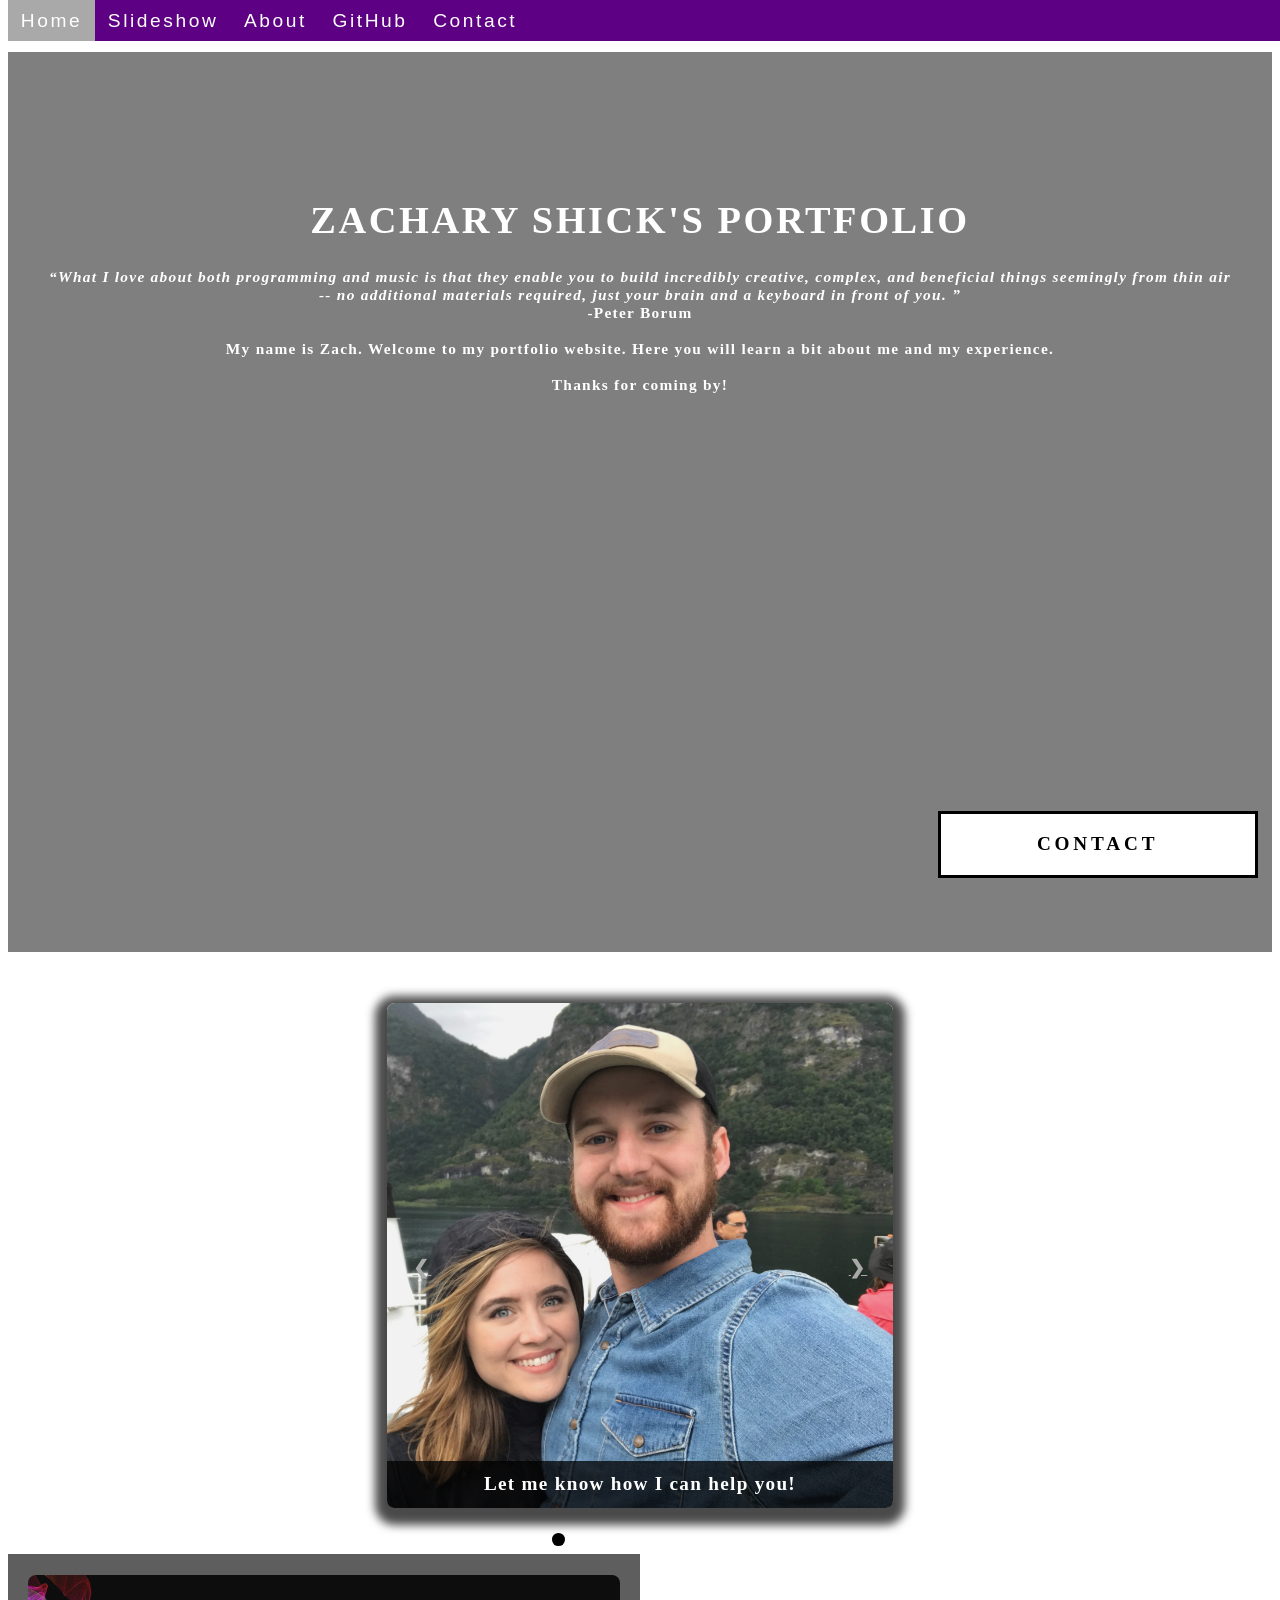
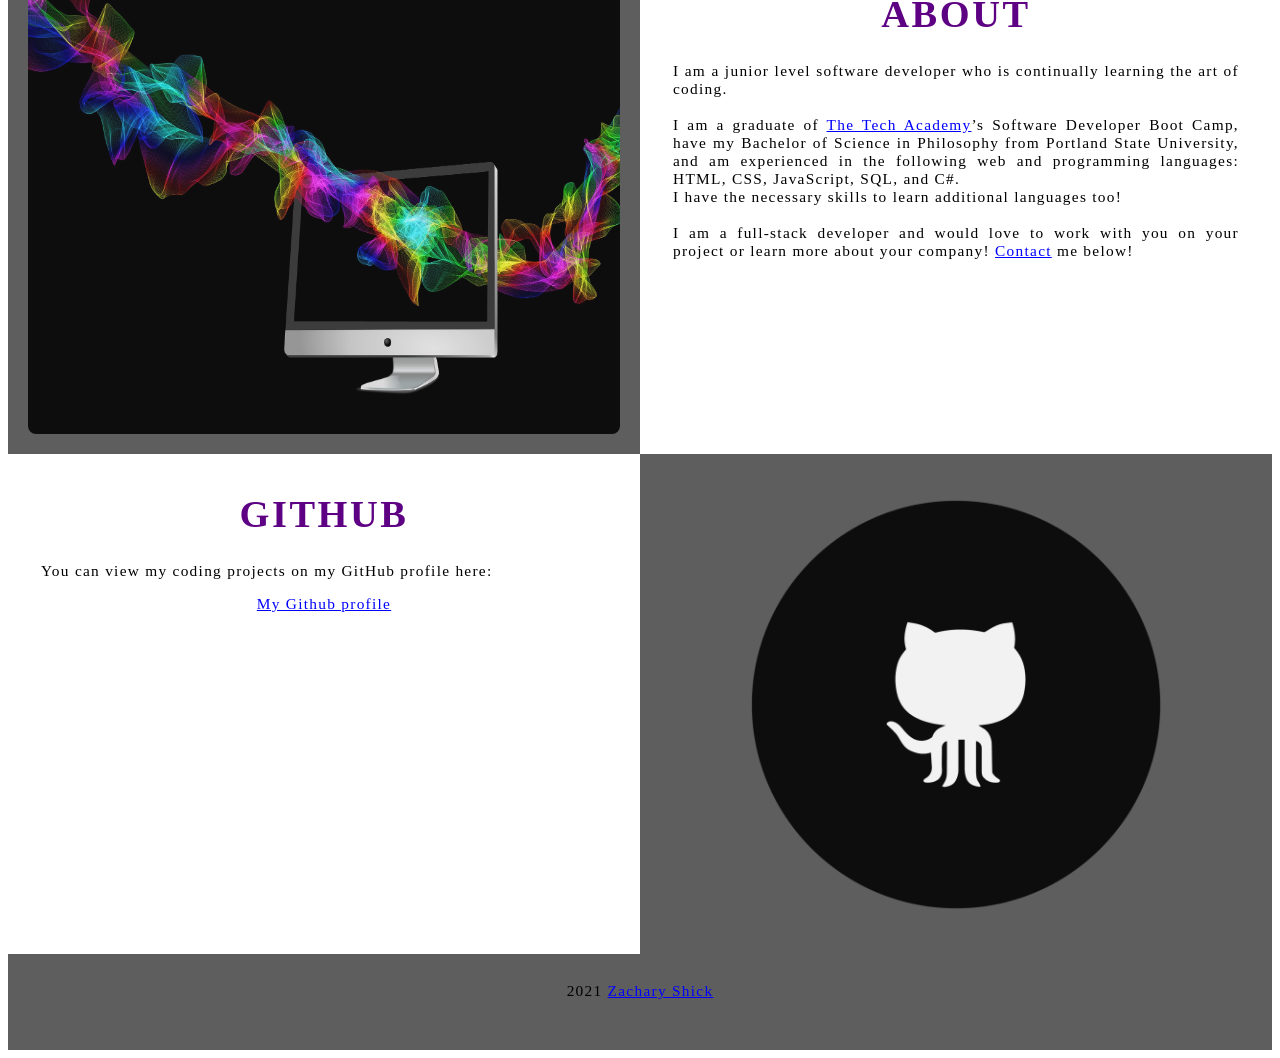
==== index.html @ b20dc9ef "Update" ====
<!DOCTYPE html>
<html>
<!--Head-->

<head>
    <meta charset="UTF-8">
    <meta name="viewport" content="width=device-width" />
    <title>Zachary Shick</title>
    <link rel="stylesheet" type="text/css" href="css/PortfolioStylesheet.css">
</head>

<!--Body-->

<body class="Background">

    <!--Navbar-->
    <div class="Navbar">
        <a class="active" href="#Home">Home</a>
        <a href="#Slideshow">Slideshow</a>
        <a href="#About">About</a>
        <a href="#GitHub">GitHub</a>
        <a onclick="openForm()" ondblclick="closeForm()">Contact</a>
    </div>

    <br>
    <br>

    <!--Background video-->
    <div id="Home">
        <video autoplay muted loop id="Typing_Video">
                <source src="videos/coding.mp4" type="video/mp4">
                <!--Display message if video fails to run-->
                Your browser does not support HTML5 video.
            </video>
    </div>

    <!--Video text-->
    <div class="Video_Text">
        <h1 class="white-text">Zachary Shick's Portfolio</h1>
        <strong>
                <p class="center">
                    <q>What I love about both programming and music is that they enable you to build incredibly creative, complex, and beneficial things seemingly from thin air
                        <br>-- no additional materials required, just your brain and a keyboard in front of you.
                    </q>
                    <br> -Peter Borum
                    <br>
                    <br> My name is Zach. Welcome to my portfolio website. Here you will learn a bit about me and my experience.
                    <br>
                    <br> Thanks for coming by! 
                </p>
            </strong>
    </div>

    <!-- Slideshow section-->
    <div id="Slideshow">
        <div id="Slideshow_Background">
            <div id="Slideshow_Container">
                <!-- Slide 1 of 7 -->
                <div class="mySlides fade">
                    <img class="Slideshow_Images" src="images/slideshow/pic1.jpg" alt="">
                    <div class="text">Let me know how I can help you!</div>
                </div>
                <!-- Slide 2 of 7 -->
                <div class="mySlides fade">
                    <img class="Slideshow_Images" src="images/slideshow/pic2.png" alt="HTML, CSS, and JS logos">
                    <div class="text">I am a full-stack software developer,<br> trained in:<br>HTML, CSS, JavaScript, Bootstrap...</div>
                </div>
                <!-- Slide 3 of 7 -->
                <div class="mySlides fade">
                    <img class="Slideshow_Images" src="images/slideshow/pic3.png" alt="Python logo">
                    <div class="text">Python, Django...</div>
                </div>
                <!-- Slide 4 of 7 -->
                <div class="mySlides fade">
                    <img class="Slideshow_Images" src="images/slideshow/pic4.png" alt="C# logo">
                    <div class="text">C#, .NET Framework, ASP.NET, MVC... </div>
                </div>
                <!-- Slide 5 of 7 -->
                <div class="mySlides fade">
                    <img class="Slideshow_Images" src="images/slideshow/pic5.png" alt="SQL logo">
                    <div class="text">Back end development, databases, and SQL.</div>
                </div>
                <!-- Slide 6 of 7 -->
                <div class="mySlides fade">
                    <img class="Slideshow_Images" src="images/slideshow/pic6.png" alt="">
                    <div class="text">I also have my Bachelor's of Science in Philosophy <br>from Portland State University</div>
                </div>
                <!-- Slide 7 of 7 -->
                <div class="mySlides fade">
                    <img class="Slideshow_Images" src="images/slideshow/pic7.png" alt="Replace with a picture of your choosing">
                    <div class="text"><a class="white-text" onclick="openForm()" href="#Contact">Contact me now!</a></div>
                </div>

                <!-- Previous and next buttons -->
                <a class="Previous" onclick="plusSlides(-1)">&#10094;</a>
                <a class="Next" onclick="plusSlides(1)">&#10095;</a>
            </div>
            <br>
            <!-- Adds a space between the slideshow images and the dots -->

            <!-- Slideshow dots (these are another way for users to navigate through the slideshow) -->
            <div style="text-align: center">
                <span class="dot" onclick="currentSlide(1)"></span>
                <span class="dot" onclick="currentSlide(2)"></span>
                <span class="dot" onclick="currentSlide(3)"></span>
                <span class="dot" onclick="currentSlide(4)"></span>
                <span class="dot" onclick="currentSlide(5)"></span>
                <span class="dot" onclick="currentSlide(6)"></span>
                <span class="dot" onclick="currentSlide(7)"></span>
            </div>
        </div>
    </div>

    <!--About section-->
    <div class="Row" id="About">
        <!--Left column-->
        <div class="Column_2">
            <img src="images/computer.jpg" alt="Picture of computer">
        </div>
        <!--Right column-->
        <div class="Column_1">
            <h1>About</h1>
            <p>
                I am a junior level software developer who is continually learning the art of coding.
                <br>
                <br>I am a graduate of <a href="https://www.learncodinganywhere.com" target="_blank">The Tech Academy</a>’s Software Developer Boot Camp, have my Bachelor of Science in Philosophy from Portland State University, and am experienced in the
                following web and programming languages: HTML, CSS, JavaScript, SQL, and C#.
                <br>I have the necessary skills to learn additional languages too!
                <br>
                <br>I am a full-stack developer and would love to work with you on your project or learn more about your company! <a onclick="openForm()" ondblclick="closeForm()">Contact</a> me below!
            </p>
        </div>
    </div>

    <!--GitHub section-->
    <div class="Row" id="GitHub">
        <!--Left column-->
        <div class="Column_1">
            <h1>GitHub</h1>
            <p>
                You can view my coding projects on my GitHub profile here:
                <br>
                <p class="center"><a href="https://github.com/ZShick/Coding-Projects" target="_blank">My Github profile</a></p>
            </p>
        </div>
        <!--Right column-->
        <div class="Column_2">
            <a href="https://github.com/ZShick/Coding-Projects" target="_blank"><img src="images/github.png" alt="GitHub Logo"></a>
        </div>
    </div>

    <!--Contact section-->
    <div id="Contact">
        <button onclick="openForm()" class="Pop_Up_Button">CONTACT</button>
        <div class="form-popup" id="myForm">
            <form action="https://formspree.io/f/xzbknwkj" method="POST" class="form-container">
                <h1>Contact</h1>
                <label for="name"><b>Name</b></label>
                <input type="text" placeholder="Name" name="name" required>
                <label for="phone"><b>Phone</b></label>
                <input type="text" placeholder="(Optional) Phone #" name="phone">
                <label for="email"><b>Email</b></label>
                <input type="text" placeholder="Email" name="email" required>
                <label for="message"><b>Message</b></label>
                <input type="text" placeholder="Message" name="message">

                <button type="submit" class="btn">SUBMIT</button>
                <button type="button" class="btn cancel" onclick="closeForm()">CLOSE</button>
            </form>
        </div>
    </div>

    <!--Footer section-->
    <footer>

        <p class="center">
            2021
            <a href="https://www.linkedin.com/in/zachary-shick-261363207/" target="_blank">Zachary Shick</a>
        </p>
        <br>

    </footer>
    <script src="js/portfolio.js"></script>
</body>

</html>
---- css/PortfolioStylesheet.css ----
/***** GENERAL STYLING *****/

html {
    scroll-behavior: smooth;
}


/* Body */

body {
    margin: 0%/* This ensures our site displays all the way to the edge of the browser screen */
    opacity: 1;
    transition: 1s opacity;
    letter-spacing: .2vw;
    font-family: Avant Garde, Helvetica;
    font-size: 1.5vw;
    overflow-x: hidden;
    user-select: none;
}

body.fade-out {
    opacity: .1;
}


/* Heading 1 elements */

h1 {
    text-transform: uppercase;
    /* Capitalizing all h1 headings */
    font-family: "Trebuchet MS", Optima;
    /* Sets the font family of all h1 headings */
    text-align: center;
    /* Centering all h1 elements */
    margin-top: 3%;
    /* Adds a small margin above h1 elements */
    color: #5e0083;
}


/* Heading 1 element hover effect */

h1:hover {
    filter: grayscale(5%);
    /* Adds a slightly gray filter to the h1 headings when hovered over */
    transform: scale(1.1);
    /* When the h1 elements are hovered over they increase in size by 1.1 */
    transition: transform .2s;
    /* This causes the transformation to last .2 second */
}


/* Styling for portfolio title text */

.white-text {
    color: #fff;
    padding-top: 10vh;
    /* This is used to change the color of the portfolio title text */
}


/* Paragraph elements */

p {
    font-family: Perpetua, Rockwell Extra Bold;
    text-align: justify;
    /* Justify text within paragraph elements */
    letter-spacing: .1vw;
    /* This expands the text slightly */
    font-size: 1.2vw;
    padding-left: 1vw;
    /* Adds padding to the left of the paragraph element */
    padding-right: 1vw;
    /* Adds padding to the right of the paragraph element */
}


/* Paragraph element hover effect */

p:hover {
    transition: transform .2s;
    /* This makes the transform effect last .2 second */
    transform: scale(1.01);
    /* This makes the paragraphs increase slightly in size when hovered over */
}


/* Center class - this applies to all elements with the class "center" */

.center {
    text-align: center;
    /* This center aligns the text */
}


/* Center class hover effect - This only affects the quote, github link, and footer */

.center:hover {
    transition: transform .2s;
    /* This makes the transform effect last .2 seconds */
    transform: scale(1.1);
    /* This makes the elements with class "center" increase in size by 1.1 when hovered over */
}


/* Anchor elements */

a {
    color: blue;
    cursor: pointer;
    text-decoration: underline;
    /* This ensures all links are blue */
}


/* Quotation elements */

q {
    font-style: italic;
    /* This makes the quote italicized */
}


/* Image elements */

img {
    filter: contrast(90%);
    /* This 90% contrast */
    border-radius: 8px;
    /* Gives all images slightly rounded corners */
    max-width: 100%;
    /* Ensures all images stay within the width of their container */
    height: 100%;
    /* Sets the height of all images */
    display: block;
    /* By specifying block display we can ensure our images are able to be centered */
    margin: auto auto auto auto;
}


/* Image element hover effects */

img:hover {
    filter: contrast(100%);
    /* adds contrast when hovered */
    transition: transform .2s;
    /* Transition lasts .2 second */
    transform: scale(1.1);
    /* Image is increased slightly when hovered over */
}


/* The @media rule is used in media queries to apply different styles for different media/types of devices */


/* On screens 576px and smaller the images will be 100px tall and centered vertically in the column */

@media screen and (max-width: 576px) {
    img {
        height: 100px;
        margin-top: 150px;
    }
}


/* Styling for footer element */

footer {
    padding: 1%;
    /* This gives the footer padding that is equal to 2% of the width of the element's area */
    background-color: #5e5e5e;
}


/***** END OF GENERAL STYLING *****/


/***** NAVBAR STYLING *****/

.Navbar {
    overflow: hidden;
    /* This ensures that any content that overflows beyond the boundary of our nav bar is not displayed */
    background-color: #5e0083;
    /* This colors the navbar purple */
    position: fixed;
    /* This keeps the navbar at the top of the screen as we scroll */
    top: 0;
    /* This ensures no space is displayed above the navbar */
    width: 100%;
    /* This makes the navbar span the entire width of the page */
    z-index: 1;
    /* This ensures other elements don't display over the navbar */
    -webkit-animation: moveNav 1.5s;
    /* This applies the moveNav animation below for Safari 4.0 - 8.0 */
    animation: moveNav 1.5s;
    /* This applies the moveNav animation for all other browsers */
}


/* moveNav animation effect for moving the nav bar in from the left of the screen */

@keyframes moveNav {
    from {
        left: -100vw;
    }
    /* The navbar is starting off screen to the left */
    to {
        left: 0vw;
    }
    /* This moves the navbar into place on the screen */
}


/* Navbar links */

.Navbar a {
    float: left;
    /* This specifies that the text floats on the left on the navbar */
    display: block;
    /* This ensures that other text will be displayed on the same line or row, instead of a new line */
    color: white;
    /* This is the font color for text on our navbar */
    padding: .75vw 1vw;
    /* This adds padding around our text */
    text-decoration: none;
    /* This gets rid of the underlines under the text on our navbar */
    font-family: Avant Garde, Helvetica;
    /* This specifies the font family for text on our navbar */
    font-size: 1.5vw;
    /* This specifies the font size for text on our navbar */
    text-align: center;
    /* This centers the text within its container */
    position: relative;
    /* This sets the text relative to its normal positioning, allowing us to use the animation below */
    -webkit-animation: moveNavText 2s;
    /* Animation for Safari 4.0 - 8.0 */
    animation: moveNavText 2s;
    /* Applies the moveNavText animation for 2s */
}


/* moveNavText animation effect for moving the navbar text from above the view to the navbar */

@keyframes moveNavText {
    from {
        top: -100vw;
    }
    /* This sets the navbar text 100% above the viewport */
    to {
        top: 0vw;
    }
    /* This lowers the navbar text onto the navbar */
}


/* Screens 576px and smaller will display navbar links equally distributed */

@media screen and (max-width: 576px) {
    .Navbar a {
        width: 30%;
        /* This makes each link take up 3/10ths of the navbar */
        font-size: 11px;
    }
}


/* Navbar hover effects */

.Navbar a:hover {
    background-color: #f4f4f4;
    /* Defines the background color that will display when you hover over the link */
    color: #5e0083;
    /* This defines the font color that will display when navbar a elements are hovered over */
    font-weight: bold;
    /* This makes the text on the navbar bold when hovered over */
    cursor: pointer;
}


/* Navbar home button */

.Navbar a.active {
    /* This targets the a element on the navbar with the "active" class */
    background-color: darkgray;
}


/***** END OF NAVBAR STYLING *****/


/***** VIDEO STYLING *****/


/* Formatting for background video */

#Typing_Video {
    position: fixed;
    /* This fixes the video to the page */
    right: 0;
    /* This ensures there is no space between the edge of the video and the edge of the page */
    bottom: 0;
    /* This ensures no space between the bottom of the video and the bottom of the page */
    min-width: 100%;
    /* This ensures the video is displayed across the full width of the page */
    z-index: -1;
    /* This places the video behind the other elements on the page */
}


/* Screens that are 576px and smaller will not display the background video */

@media screen and (max-width: 576px) {
    #Typing_Video {
        display: none;
    }
}


/* Texts over the video */

.Video_Text {
    background: rgba(0, 0, 0, 0.5);
    /* This provides a semi-transparent background for the text to sit over */
    color: white;
    /* Makes the font color white */
    width: 100%;
    /* Ensures the video-text container fills the width of the video */
    height: 100vh;
    padding-top: 2vh;
    /* This adds padding around the video-text container so that the background goes slightly beyond the text */
    position: relative;
    /* This sets the text relative to its normal positioning, allowing us to use the animation below */
    -webkit-animation: moveVideoText 2s;
    animation: moveVideoText 2s;
}


/* This animation effect causes the overlay video text to move up from the bottom of the page upon page load */

@keyframes moveVideoText {
    from {
        top: -100vw;
    }
    /* This sets the position of the video text to above the viewport */
    to {
        top: 0vw;
    }
    /* This moves the video text to the normal positioning on the viewport */
}


/***** END OF VIDEO STYLING *****/


/*********Slideshow Styling************/

#Slideshow_Background {
    background: rgba(255, 255, 255, 0.35);
    /* This creates a slightly transparent white background that's placed over the video in the background */
}

.mySlides {
    display: none;
    /* This prevents the images from being displayed, we will use JS to display these */
}


/* Slideshow section / container */

#Slideshow_Container {
    width: 39.5vw;
    /* Relative sizing of the container for the slidewshow set to 39.5% of the viewport width */
    height: auto;
    /* The height of the container is automatically adjusted based on the content it is displaying */
    padding-top: 4%;
    /* Adds a small padding to the top of the slideshow container */
    position: relative;
    /* This sets the container relative to its normal positioning */
    margin: auto;
    /* This will horizontally center the container on the page */
}


/* Images contained within the slideshow */

.Slideshow_Images {
    vertical-align: middle;
    /* This centers the images vertically within the slideshow container */
    height: auto;
    /* The height of the images is automatically adjusted based on the content, ie if your images are different sizes, they will display as different sizes */
    box-shadow: 0px 5px 10px 12px rgba(0, 0, 0, .75);
    /* Adds a shadow around the slideshow images */
    width: 100%;
    /* The width of the images is automatically adjusted based on the content */
}


/* Next and previous buttons */

.Previous,
.Next {
    cursor: pointer;
    /* Changes the mouse to a pointer when the buttons are selected */
    position: absolute;
    /* This makes the next and previous buttons positioned relative to the slideshow container */
    top: 50%;
    /* This moves the buttons up in the slideshow container */
    width: auto;
    /* The width of the buttons is automatically adjusted based on the content */
    padding: 2vw;
    /* Adds padding equal to 2% of the viewport width */
    color: darkgray;
    font-weight: bold;
    font-size: 1.5vw;
    border-radius: 0 3px 3px 0;
    /* Adds a slightly rounded border on the top and bottom right corners */
    user-select: none;
    /* This property makes it so that the user cannot highlight the text */
    transition: 0.3s ease;
    /* This specifies the details of the hover transition for these elements */
}


/* Positioning the next button on the right hand side */

.Next {
    right: 0;
    /* This moves the next button to the right side of the slideshow container */
    border-radius: 3px 0 0 3px;
    /* This changes the border radius on the next button to the top and bottom left of the button */
}


/* Hover effect on slide show buttons */

.Previous:hover,
.Next:hover {
    background-color: rgba(0, 0, 0, 0.8);
    /* Makes the background of the arrows a transparent gray color */
    color: white;
    /* Makes the arrows white when hovered over */
}


/* Slideshow text */

.text {
    color: white;
    padding: 1vw;
    position: absolute;
    /* This ensures the text is positioned within the image */
    bottom: 0;
    /* This property sets the text at the bottom of the image */
    width: 100%;
    /* The element covers the full width of the image */
    text-align: center;
    /* The text is center aligned within the image */
    font-family: Perpetua, Rockwell Extra Bold;
    letter-spacing: .1vw;
    /* This gives slight spacing between the letters */
    font-size: 1.5vw;
    /* Font size is relative to the size of the viewport width */
    background-color: rgba(0, 0, 0, 0.75);
    /* Gives a slightly transparent black background */
    font-weight: bold;
    border-radius: 0px 0px 7px 7px;
    /* Gives the text background rounded corners on the bottom left and right corners */
}


/* Styling of the dots under the slideshow */

.dot {
    cursor: pointer;
    /* The cursor changes to pointer when hovered over the dots */
    height: 1vw;
    /* The dots are sized relative to the viewport width */
    width: 1vw;
    margin: .25vw;
    /* adds additional spacing between the dots */
    background-color: white;
    /* Makes the dots white */
    border-radius: 50%;
    /* Makes the dots circles by rounding each corner */
    display: inline-block;
    /* Allows the dots to sit next to eachother rather than on a new line */
    transition: background-color 0.6s ease;
    /* When clicked on the dots transition to a different color when clicked or hovered over (the affect is defined below) */
    z-index: 1;
    /* This ensures the dots will be displayed above any other elements */
}


/* Hover effect for slideshow dots */

.active,
.dot:hover {
    background-color: black;
    /* Sets the color of the dots when active or hovered over */
}


/* Fading animation for slideshow */

.fade {
    animation-name: fade;
    /* Fade animation is defined below */
    animation-duration: .2s;
    /* The animation lasts .2 seconds */
    -webkit-animation-name: fade;
    /* Same as above for Safari 4.0-8.0 */
    -webkit-animation-duration: .2s;
}

@-webkit-keyframes fade {
    from {
        opacity: .4;
    }
    /* Image starts transparent */
    to {
        opacity: 1;
    }
    /* Image ends opaque */
}

@keyframes fade {
    from {
        opacity: .4;
    }
    /* Image starts transparent */
    to {
        opacity: 1;
    }
    /* Image ends opaque */
}


/************End of Slideshow Styling***********/


/***** TABLE STYLING -  this section covers the styling of the columns and rows within the table *****/

* {
    /* The asterisk is a universal selector that applies this effect to all elements on the page */
    box-sizing: border-box;
    /* This creates a box with a border within which we will place most of our text */
}

.Column_1 {
    float: left;
    width: 50%;
    /* This ensures the column takes up half of the page width */
    padding: 1.6%;
    height: 500px;
    /* This sets the height of the column to 400px -  this may need to be adjusted depending on the text you enter */
    background-color: #ffffff;
    /* Sets the background color of the columns with class Column_1 */
}


/* Screens 576px and smaller will display a scroll bar if the text overflows the column height */

@media screen and (max-width: 576px) {
    .Column_1 {
        overflow: auto;
    }
}

.Column_2 {
    float: left;
    width: 50%;
    padding: 1.6%;
    height: 500px;
    background-color: #5e5e5e;
}


/* This inserts something after the content of selected elements (in this case the elements with class "Row") */

.Row:after {
    content: "";
    /* By leaving this blank, we are allowing the footer (covered lower down) to be displayed - removing it makes the footer overwrite a column */
    display: table;
    /* The display property specifies the type of display behavior; the table value tells the browser to treat the element as a table */
    clear: both;
    /* This clears any other elements from floating on the left or the right of an element */
}


/***** END OF TABLE STYLING *****/


/***** CONTACT FORM STYLING *****/


/* input[type=text] targets all text input sections of the contact form */

.Pop_Up_Button {
    position: fixed;
    /* The element is positioned relative to the viewport and stays in the same location no matter what */
    bottom: 1.75vw;
    /* Positions the button slightly up from the bottom of the viewport */
    right: 1.75vw;
    /* Positions the viewport slightly right from the side of the viewport */
    width: 25vw;
    /* Sets the width relative to the viewport width */
    background-color: white;
    /* Sets the background color of the button to white */
    color: black;
    /* Sets the color of the button text to black */
    border: solid black;
    /* This makes a solid black border around the button */
    cursor: pointer;
    /* This changes the cursor when hovered over the button to a pointer */
    -webkit-animation: movePopup 5s;
    /* Animation for 5 seconds for Safari 4.0-8.0 */
    animation: movePopup 5s;
    /* Animation set for 5 seconds */
}


/* movePopup animation moves the button from off the right side of the screen to its fixed location on the viewport */

@keyframes movePopup {
    from {
        right: -40vw;
    }
    to {
        right: 1.75vw;
    }
}

@-webkit-keyframes movePopup {
    from {
        right: -40vw;
    }
    to {
        right: 1.75vw;
    }
}


/* Styling for the contact form */

.form-popup {
    border: 3px solid #f0f1f0;
    /* Creates a solid light gray border around the contact form */
    z-index: 8;
    /* This z-index ensures the contact form shows above all other elements on the page */
    display: none;
    /* Set the display to none, we will use JavaScript to show the contact form */
    position: fixed;
    /* The form stays in the same location no matter what */
    bottom: .5vw;
    /* Slightly up from the bottom of the viewport */
    right: .5vw;
    /* Slightly in from the right side of the viewport */
}


/* Form styling */

.form-container {
    max-width: 49vw;
    /* Relative sizing of the form container - 49% of the viewport width */
    padding: 1vw;
    /* Adds padding between the form-popup and the form-container */
    background-color: white;
}


/* Input fields */

.form-container input[type=text] {
    width: 100%;
    /* The input boxes completely fill the width of the form-container */
    padding: .93vw;
    /* Adds padding to the input boxes */
    margin: .6vw 0 .6vw 0;
    /* Adds space between the input boxes and the labels */
    border: none;
    /* Removes the border from the input boxes */
    background: Gainsboro;
    /* Sets the background color of the input boxes */
    font-size: 1vw;
    /* Relative font sizing based on the width of the viewport */
}


/* General styling for all buttons */

button {
    font-family: "Trebuchet MS", Optima;
    letter-spacing: .3vw;
    /* Adds slight spacing between the letters */
    font-size: 1.5vw;
    /* Relative sizing of text */
    font-weight: bold;
    padding: 1.5vw;
    /* Adds padding to the text in the button */
    cursor: pointer;
    /* Changes the cursor to pointer over button elements */
    width: 100%;
    /* Sets the width of the buttons to 100% of their containers */
    height: auto;
    /* Allows the height to be resized depending on the content showing */
}


/* Hover effect for contact and submit buttons */

button:hover,
.form-container .btn:hover {
    color: white;
    /* This makes the text in the buttons white when hovered over */
    background-color: #5e0083;
    /* The background of the button changes to black when hovered over */
    transition-duration: .5s;
    /* This makes the transition last .5 second */
    -webkit-transition-duration: .5s;
    /* For Safari 4.0-8.0 */
    border-color: silver;
    /* The border turns silver when the button is hovered over */
}


/* Submit button */

.form-container .btn {
    background-color: white;
    color: black;
    border-color: #5e0083;
    margin-bottom: 1vh;
    /* Adds space between the submit button and the close button */
}


/* Close button */

.form-container .cancel {
    background-color: rgb(151, 98, 98);
    color: white;
    border-color: gray;
}


/* Styling for close button on hover */

.form-container .cancel:hover {
    color: white;
    background-color: rgb(94, 34, 34);
    transition-duration: .5s;
    -webkit-transition-duration: .5s;
    border-color: #5e0083;
}


/***** END OF CONTACT FORM STYLING *****/
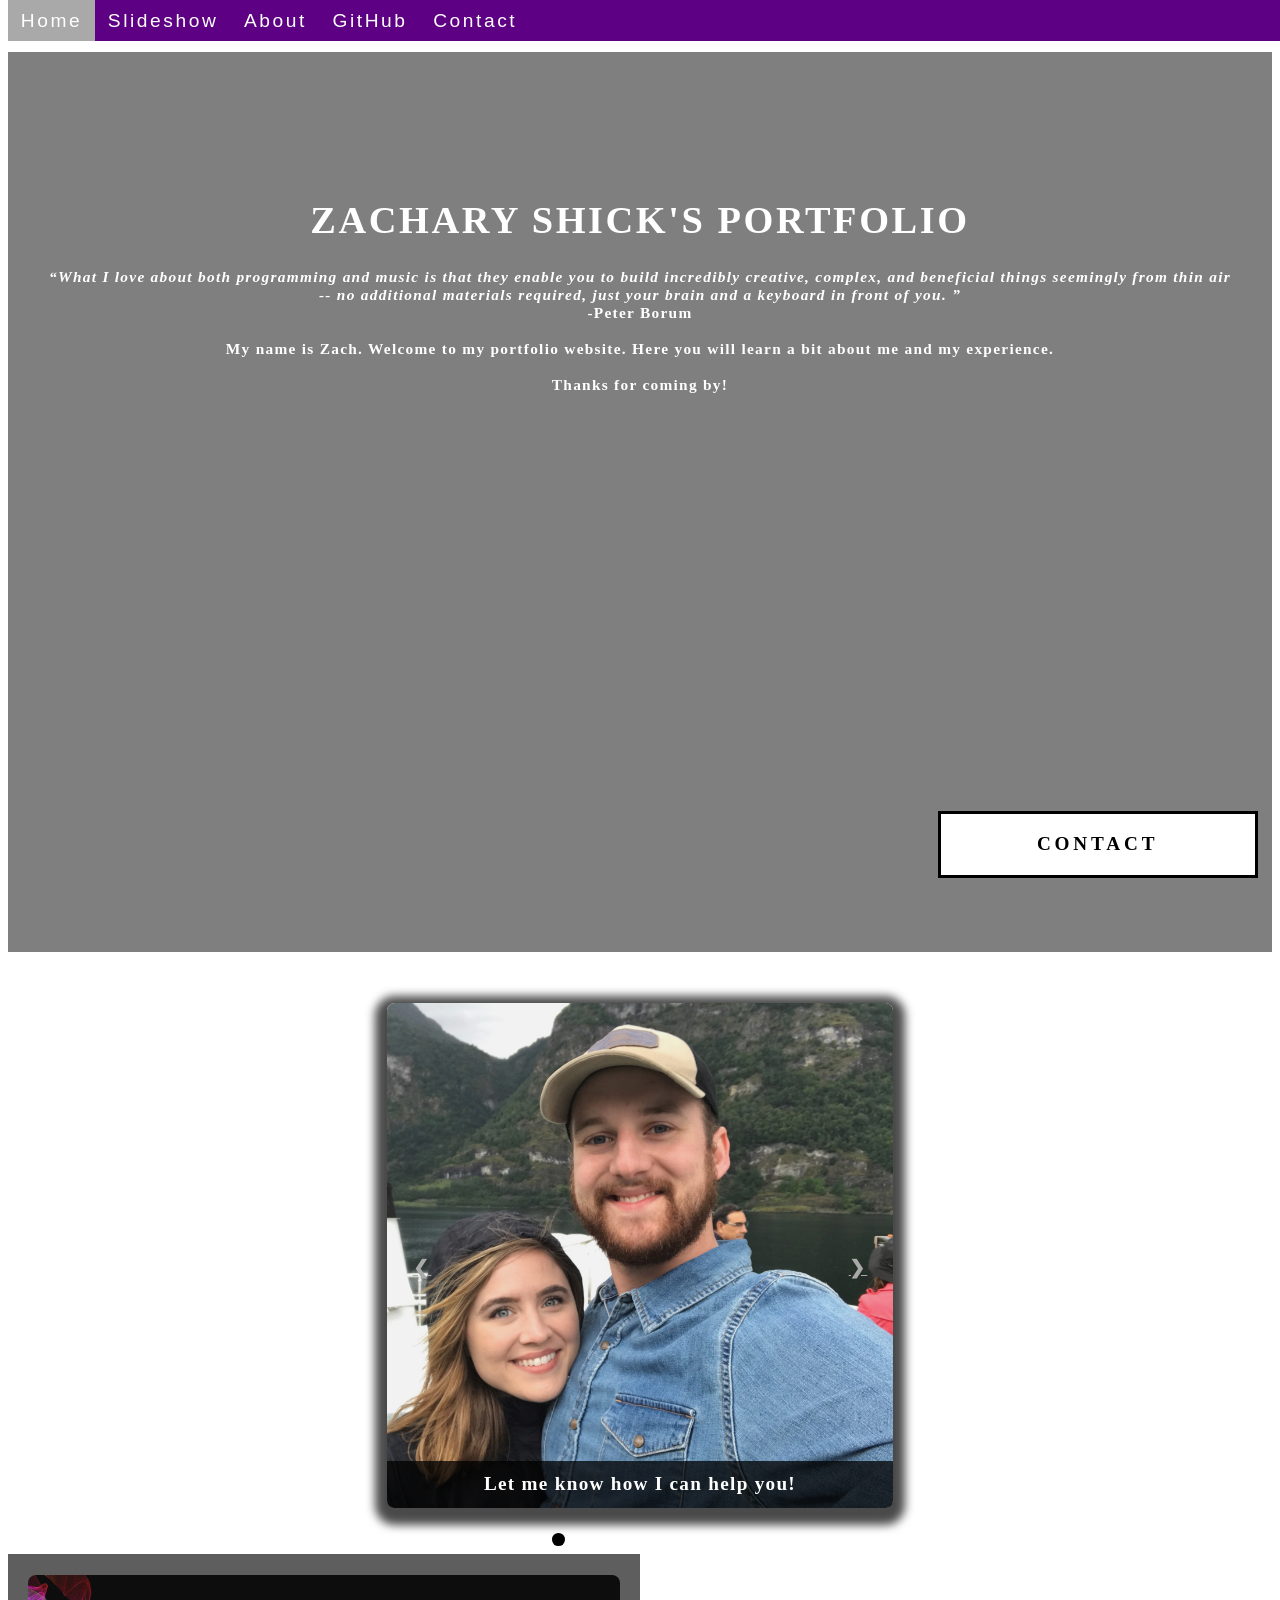
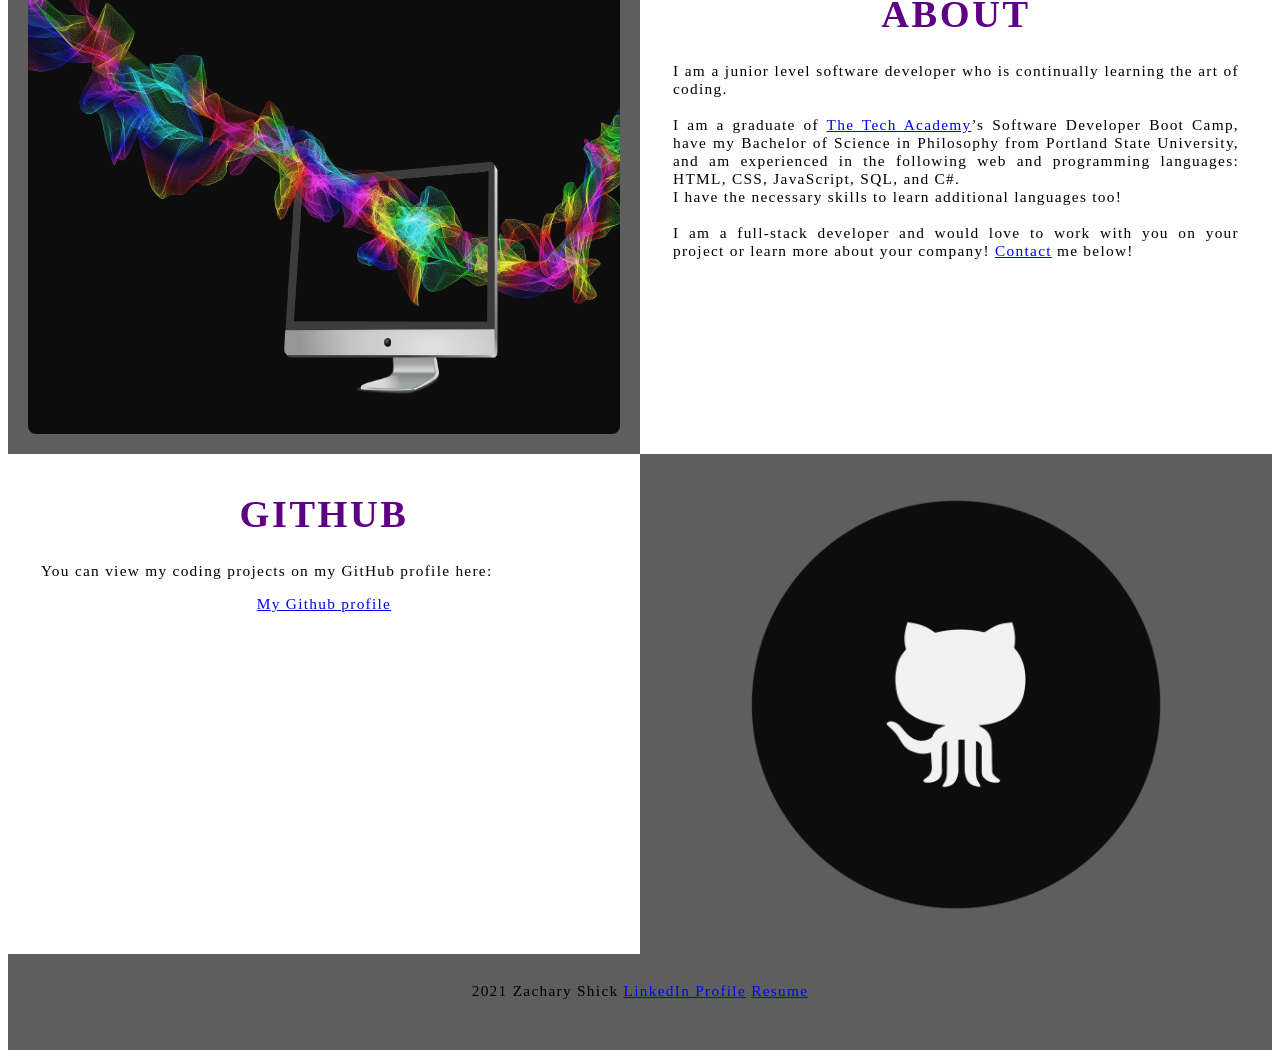
==== commit 196b3a80: "Update connections and link to resume" ====
--- a/index.html
+++ b/index.html
@@ -173,10 +173,11 @@
     <!--Footer section-->
     <footer>
 
-        <p class="center">
-            2021
-            <a href="https://www.linkedin.com/in/zachary-shick-261363207/" target="_blank">Zachary Shick</a>
-        </p>
+      <p class="center">
+        2021 Zachary Shick
+        <a href="https://www.linkedin.com/in/zdshick/" target="_blank">LinkedIn Profile</a>
+        <a href="https://docs.google.com/document/d/1_lHa41laPY04EeYvrzMk50jUj7u_YcDX/edit?usp=sharing&ouid=112478727631983519385&rtpof=true&sd=true" target="_blank">Resume</a>
+      </p>
         <br>
 
     </footer>
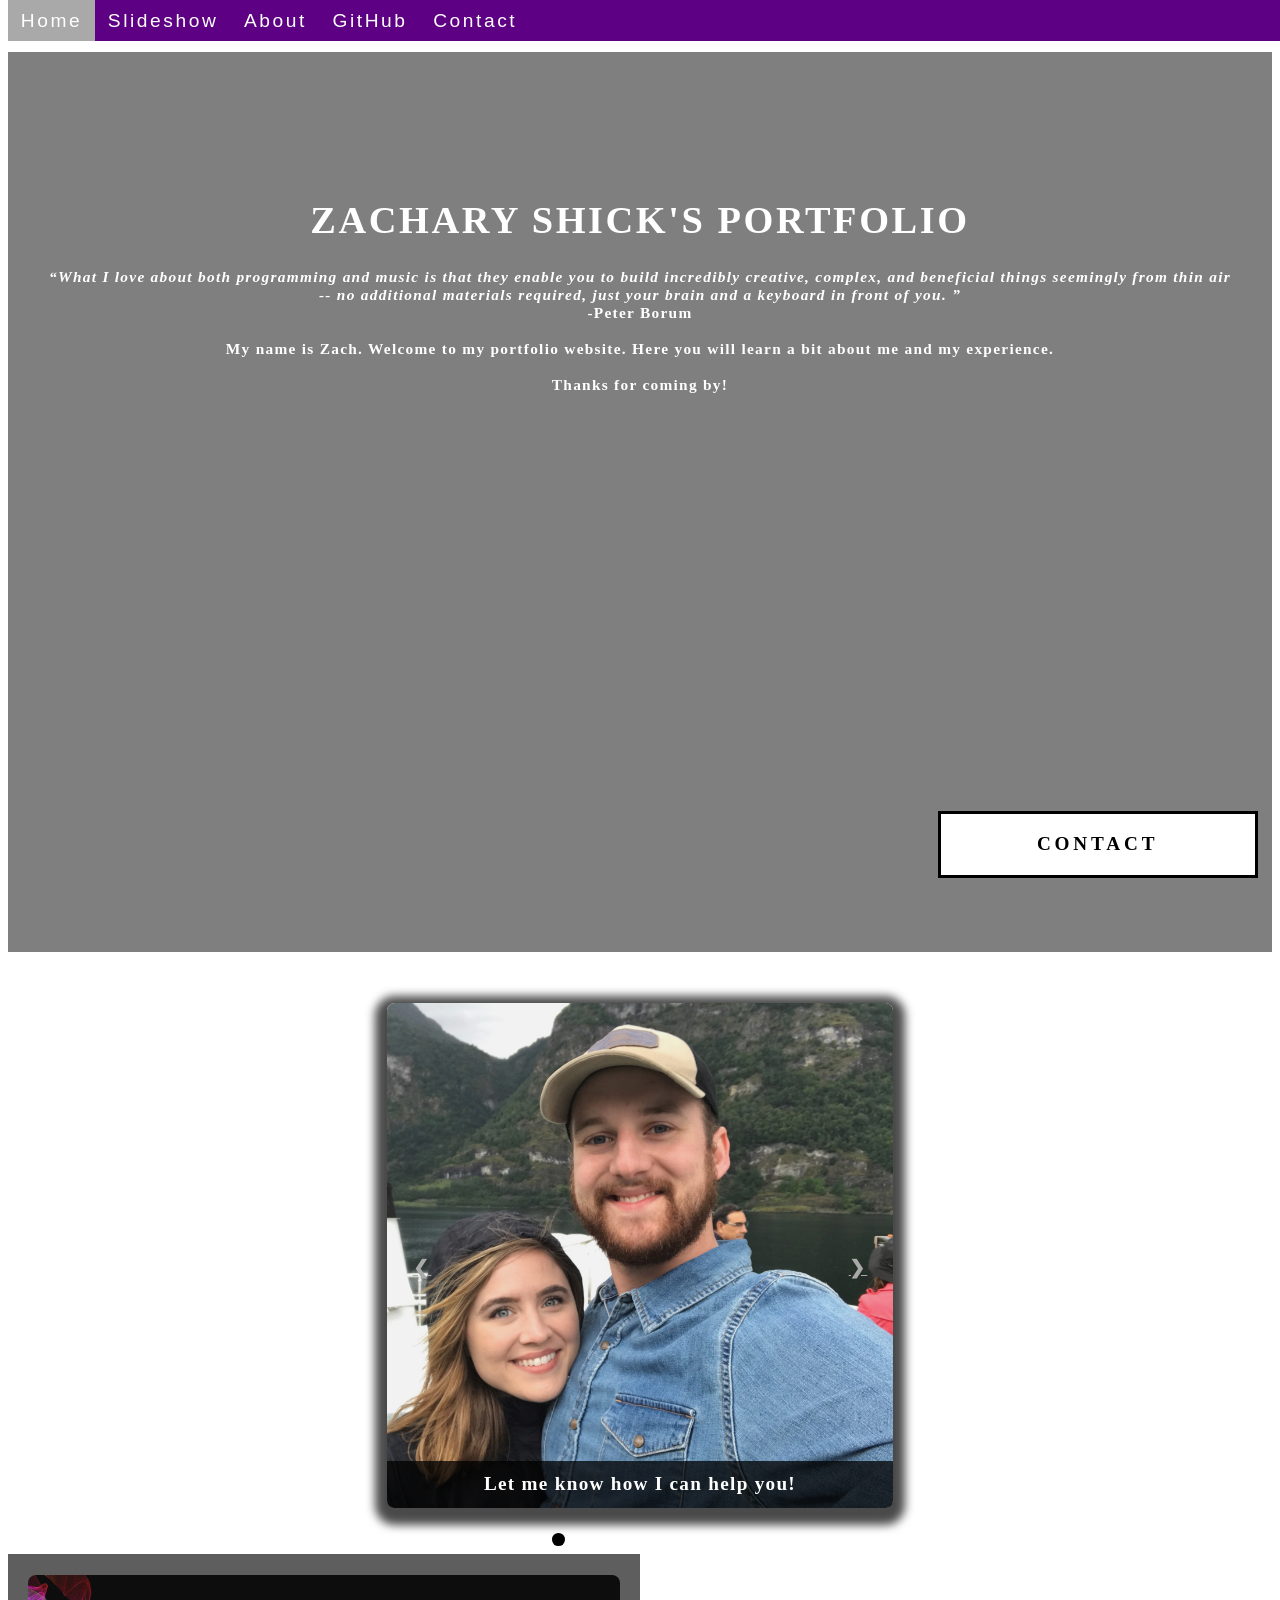
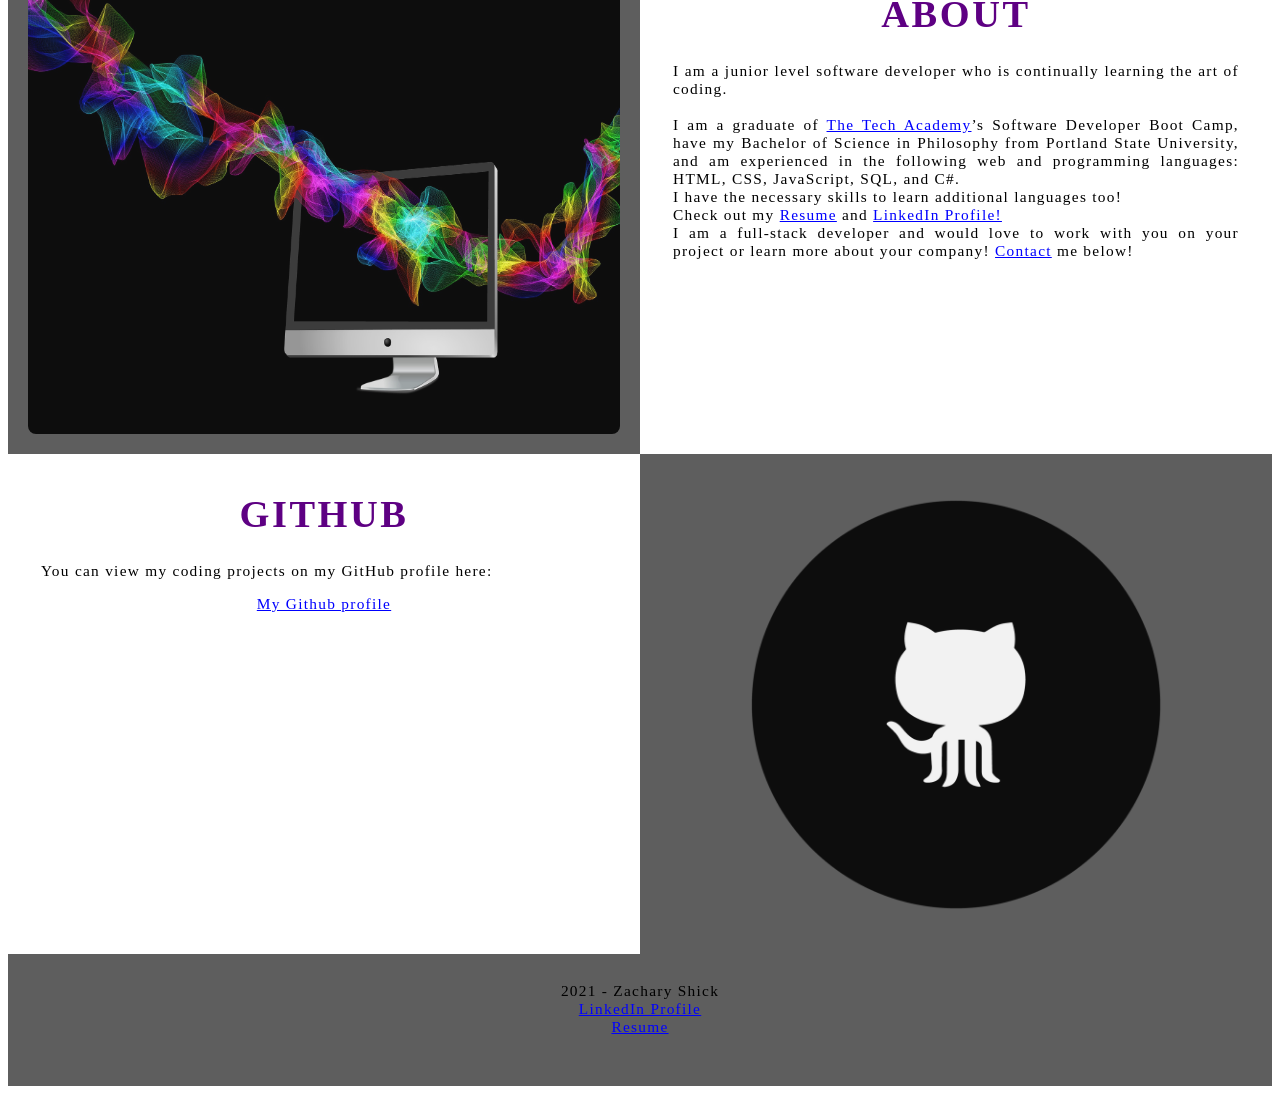
==== commit 9264480c: "Update to portfolio site" ====
--- a/index.html
+++ b/index.html
@@ -126,7 +126,7 @@
                 <br>I am a graduate of <a href="https://www.learncodinganywhere.com" target="_blank">The Tech Academy</a>’s Software Developer Boot Camp, have my Bachelor of Science in Philosophy from Portland State University, and am experienced in the
                 following web and programming languages: HTML, CSS, JavaScript, SQL, and C#.
                 <br>I have the necessary skills to learn additional languages too!
-                <br>
+                <br>Check out my <a href="https://drive.google.com/file/d/1BQ2n0yBxNwj1PC5jvim_U2GI4soKJBLJ/view?usp=sharing" target="_blank">Resume</a> and <a href="https://www.linkedin.com/in/zdshick/" target="_blank">LinkedIn Profile!</a>
                 <br>I am a full-stack developer and would love to work with you on your project or learn more about your company! <a onclick="openForm()" ondblclick="closeForm()">Contact</a> me below!
             </p>
         </div>
@@ -173,11 +173,13 @@
     <!--Footer section-->
     <footer>
 
-      <p class="center">
-        2021 Zachary Shick
-        <a href="https://www.linkedin.com/in/zdshick/" target="_blank">LinkedIn Profile</a>
-        <a href="https://docs.google.com/document/d/1_lHa41laPY04EeYvrzMk50jUj7u_YcDX/edit?usp=sharing&ouid=112478727631983519385&rtpof=true&sd=true" target="_blank">Resume</a>
-      </p>
+        <p class="center">
+            2021 - Zachary Shick
+            <br />
+            <a href="https://www.linkedin.com/in/zdshick/" target="_blank">LinkedIn Profile</a>
+            <br />
+            <a href="https://drive.google.com/file/d/1BQ2n0yBxNwj1PC5jvim_U2GI4soKJBLJ/view?usp=sharing" target="_blank">Resume</a>
+        </p>
         <br>
 
     </footer>
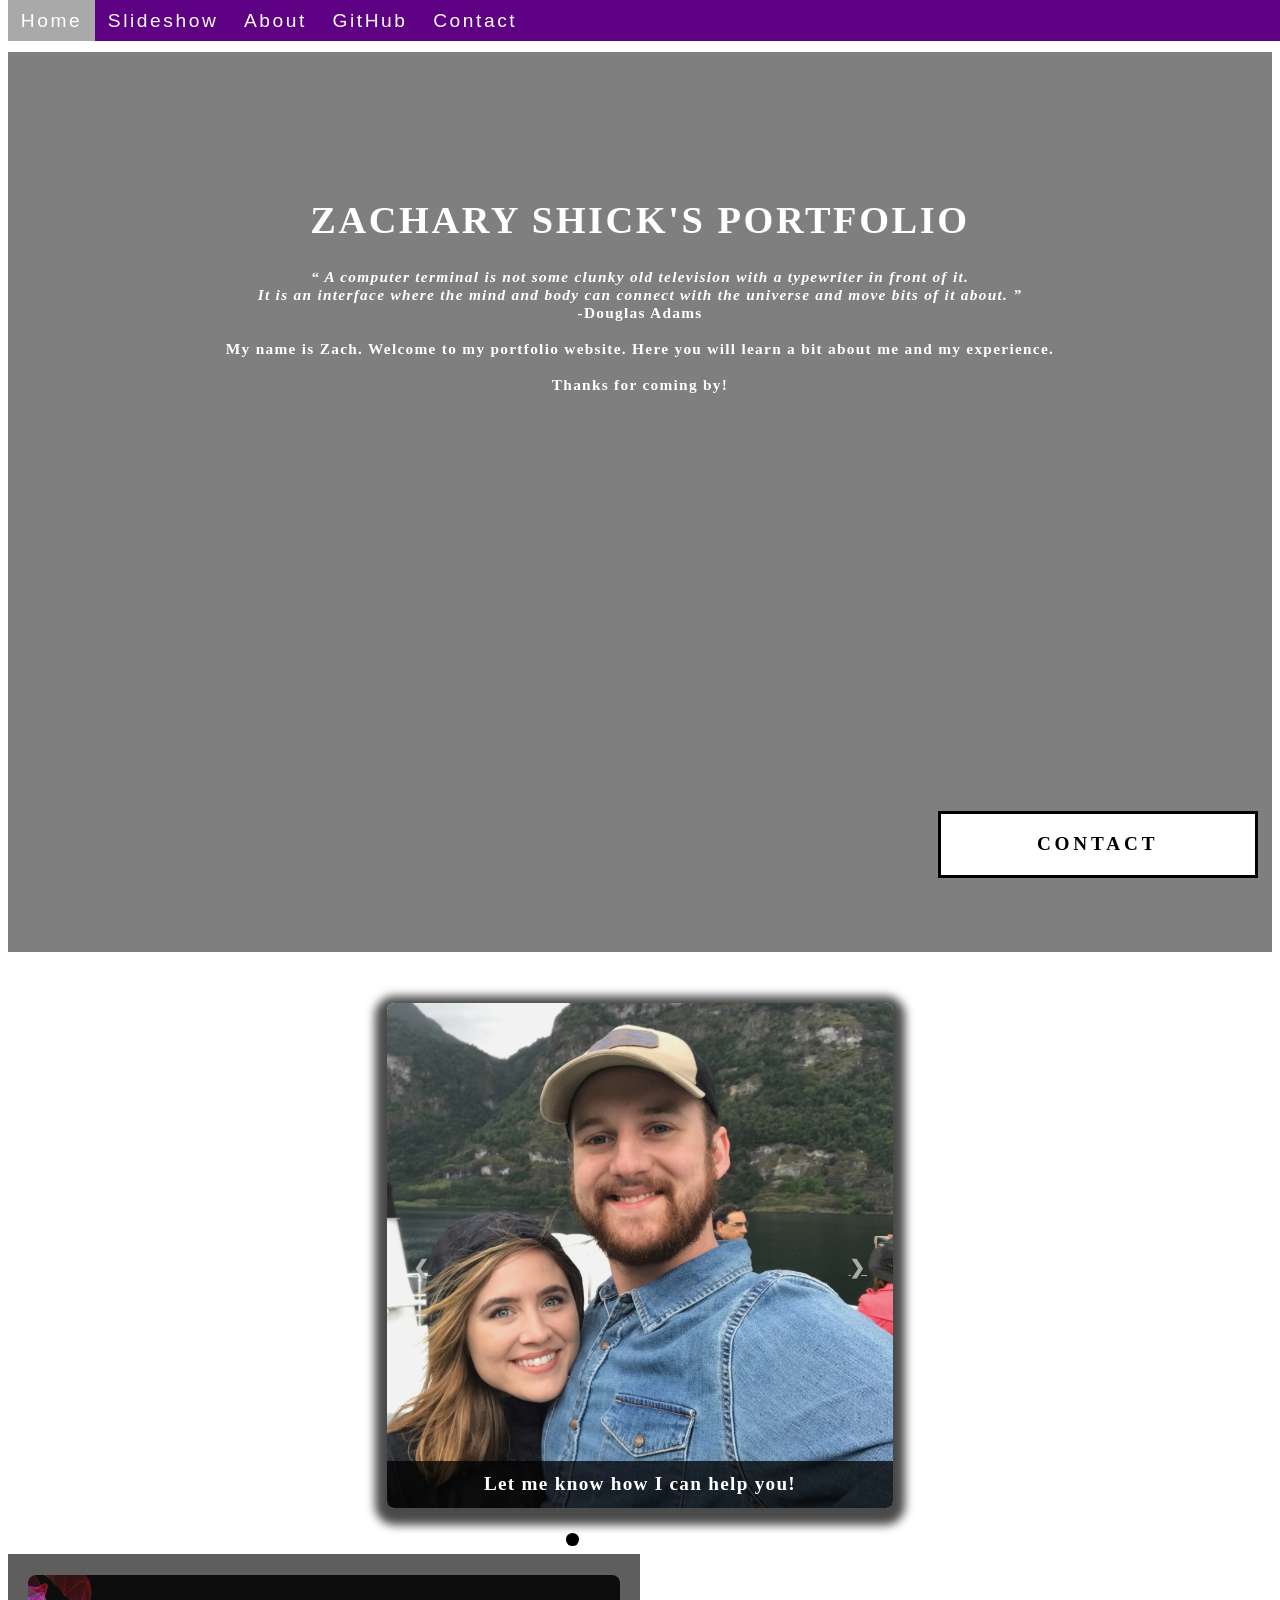
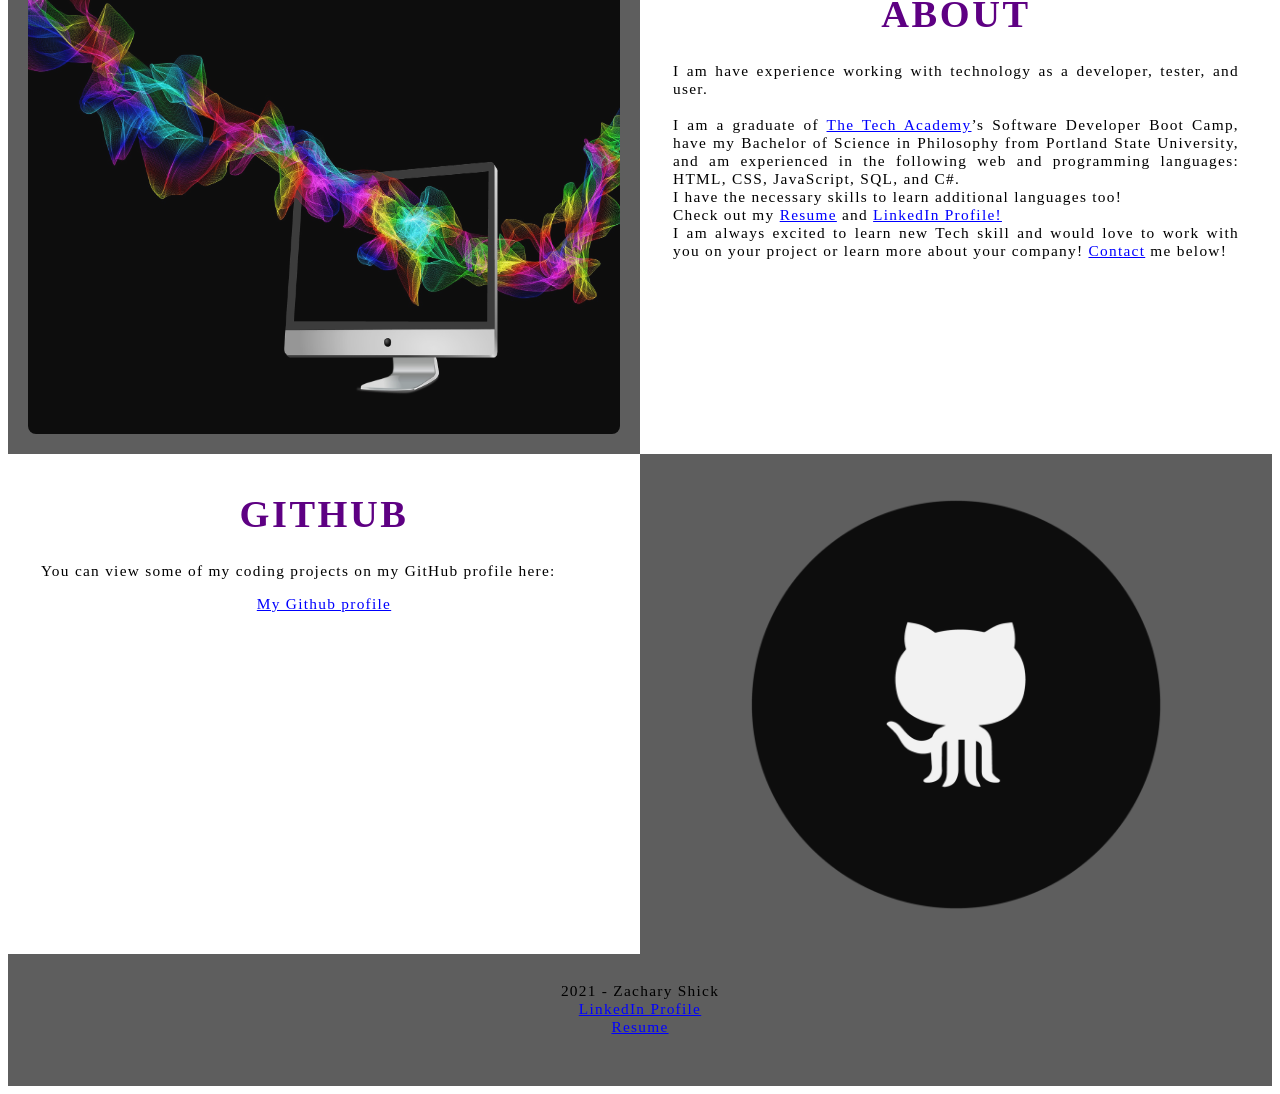
==== commit 88768647: "yee" ====
--- a/index.html
+++ b/index.html
@@ -37,18 +37,19 @@
     <!--Video text-->
     <div class="Video_Text">
         <h1 class="white-text">Zachary Shick's Portfolio</h1>
-        <strong>
-                <p class="center">
-                    <q>What I love about both programming and music is that they enable you to build incredibly creative, complex, and beneficial things seemingly from thin air
-                        <br>-- no additional materials required, just your brain and a keyboard in front of you.
-                    </q>
-                    <br> -Peter Borum
-                    <br>
-                    <br> My name is Zach. Welcome to my portfolio website. Here you will learn a bit about me and my experience.
-                    <br>
-                    <br> Thanks for coming by! 
-                </p>
-            </strong>
+        <strong>          
+            <p class="center">
+                <q>
+                    A computer terminal is not some clunky old television with a typewriter in front of it.
+                    <br>It is an interface where the mind and body can connect with the universe and move bits of it about.
+                </q>
+                <br> -Douglas Adams
+                <br>
+                <br> My name is Zach. Welcome to my portfolio website. Here you will learn a bit about me and my experience.
+                <br>
+                <br> Thanks for coming by!
+            </p>
+        </strong>
     </div>
 
     <!-- Slideshow section-->
@@ -60,31 +61,31 @@
                     <img class="Slideshow_Images" src="images/slideshow/pic1.jpg" alt="">
                     <div class="text">Let me know how I can help you!</div>
                 </div>
+
                 <!-- Slide 2 of 7 -->
                 <div class="mySlides fade">
-                    <img class="Slideshow_Images" src="images/slideshow/pic2.png" alt="HTML, CSS, and JS logos">
-                    <div class="text">I am a full-stack software developer,<br> trained in:<br>HTML, CSS, JavaScript, Bootstrap...</div>
+                    <img class="Slideshow_Images" src="images/slideshow/pic2.png" alt="">
+                    <div class="text">I am a motivated technology professional!</div>
                 </div>
+
                 <!-- Slide 3 of 7 -->
                 <div class="mySlides fade">
-                    <img class="Slideshow_Images" src="images/slideshow/pic3.png" alt="Python logo">
-                    <div class="text">Python, Django...</div>
+                    <img class="Slideshow_Images" src="images/slideshow/pic3.png" alt="">
+                    <div class="text">I have experience ranging from Test Engineer to Software Development!</div>
                 </div>
+
                 <!-- Slide 4 of 7 -->
                 <div class="mySlides fade">
-                    <img class="Slideshow_Images" src="images/slideshow/pic4.png" alt="C# logo">
-                    <div class="text">C#, .NET Framework, ASP.NET, MVC... </div>
+                    <img class="Slideshow_Images" src="images/slideshow/pic4.png" alt="">
+                    <div class="text">Well versed in key principles of computer science, in depth quality testing, programming logic, and technical writing.</div>
                 </div>
-                <!-- Slide 5 of 7 -->
-                <div class="mySlides fade">
-                    <img class="Slideshow_Images" src="images/slideshow/pic5.png" alt="SQL logo">
-                    <div class="text">Back end development, databases, and SQL.</div>
-                </div>
+
                 <!-- Slide 6 of 7 -->
                 <div class="mySlides fade">
                     <img class="Slideshow_Images" src="images/slideshow/pic6.png" alt="">
                     <div class="text">I also have my Bachelor's of Science in Philosophy <br>from Portland State University</div>
                 </div>
+
                 <!-- Slide 7 of 7 -->
                 <div class="mySlides fade">
                     <img class="Slideshow_Images" src="images/slideshow/pic7.png" alt="Replace with a picture of your choosing">
@@ -104,7 +105,6 @@
                 <span class="dot" onclick="currentSlide(2)"></span>
                 <span class="dot" onclick="currentSlide(3)"></span>
                 <span class="dot" onclick="currentSlide(4)"></span>
-                <span class="dot" onclick="currentSlide(5)"></span>
                 <span class="dot" onclick="currentSlide(6)"></span>
                 <span class="dot" onclick="currentSlide(7)"></span>
             </div>
@@ -121,13 +121,13 @@
         <div class="Column_1">
             <h1>About</h1>
             <p>
-                I am a junior level software developer who is continually learning the art of coding.
+                I am have experience working with technology as a developer, tester, and user.
                 <br>
                 <br>I am a graduate of <a href="https://www.learncodinganywhere.com" target="_blank">The Tech Academy</a>’s Software Developer Boot Camp, have my Bachelor of Science in Philosophy from Portland State University, and am experienced in the
                 following web and programming languages: HTML, CSS, JavaScript, SQL, and C#.
                 <br>I have the necessary skills to learn additional languages too!
-                <br>Check out my <a href="https://drive.google.com/file/d/1BQ2n0yBxNwj1PC5jvim_U2GI4soKJBLJ/view?usp=sharing" target="_blank">Resume</a> and <a href="https://www.linkedin.com/in/zdshick/" target="_blank">LinkedIn Profile!</a>
-                <br>I am a full-stack developer and would love to work with you on your project or learn more about your company! <a onclick="openForm()" ondblclick="closeForm()">Contact</a> me below!
+                <br>Check out my <a href="https://docs.google.com/document/d/1yM0ZpmgmyjY1hBUW5Nkf9QxMHcOSGjGM/edit?usp=sharing&ouid=112478727631983519385&rtpof=true&sd=true" target="_blank">Resume</a> and <a href="https://www.linkedin.com/in/zdshick/" target="_blank">LinkedIn Profile!</a>
+                <br>I am always excited to learn new Tech skill and would love to work with you on your project or learn more about your company! <a onclick="openForm()" ondblclick="closeForm()">Contact</a> me below!
             </p>
         </div>
     </div>
@@ -138,7 +138,7 @@
         <div class="Column_1">
             <h1>GitHub</h1>
             <p>
-                You can view my coding projects on my GitHub profile here:
+                You can view some of my coding projects on my GitHub profile here:
                 <br>
                 <p class="center"><a href="https://github.com/ZShick/Coding-Projects" target="_blank">My Github profile</a></p>
             </p>
@@ -178,7 +178,7 @@
             <br />
             <a href="https://www.linkedin.com/in/zdshick/" target="_blank">LinkedIn Profile</a>
             <br />
-            <a href="https://drive.google.com/file/d/1BQ2n0yBxNwj1PC5jvim_U2GI4soKJBLJ/view?usp=sharing" target="_blank">Resume</a>
+            <a href="https://docs.google.com/document/d/1yM0ZpmgmyjY1hBUW5Nkf9QxMHcOSGjGM/edit?usp=sharing&ouid=112478727631983519385&rtpof=true&sd=true" target="_blank">Resume</a>
         </p>
         <br>
 
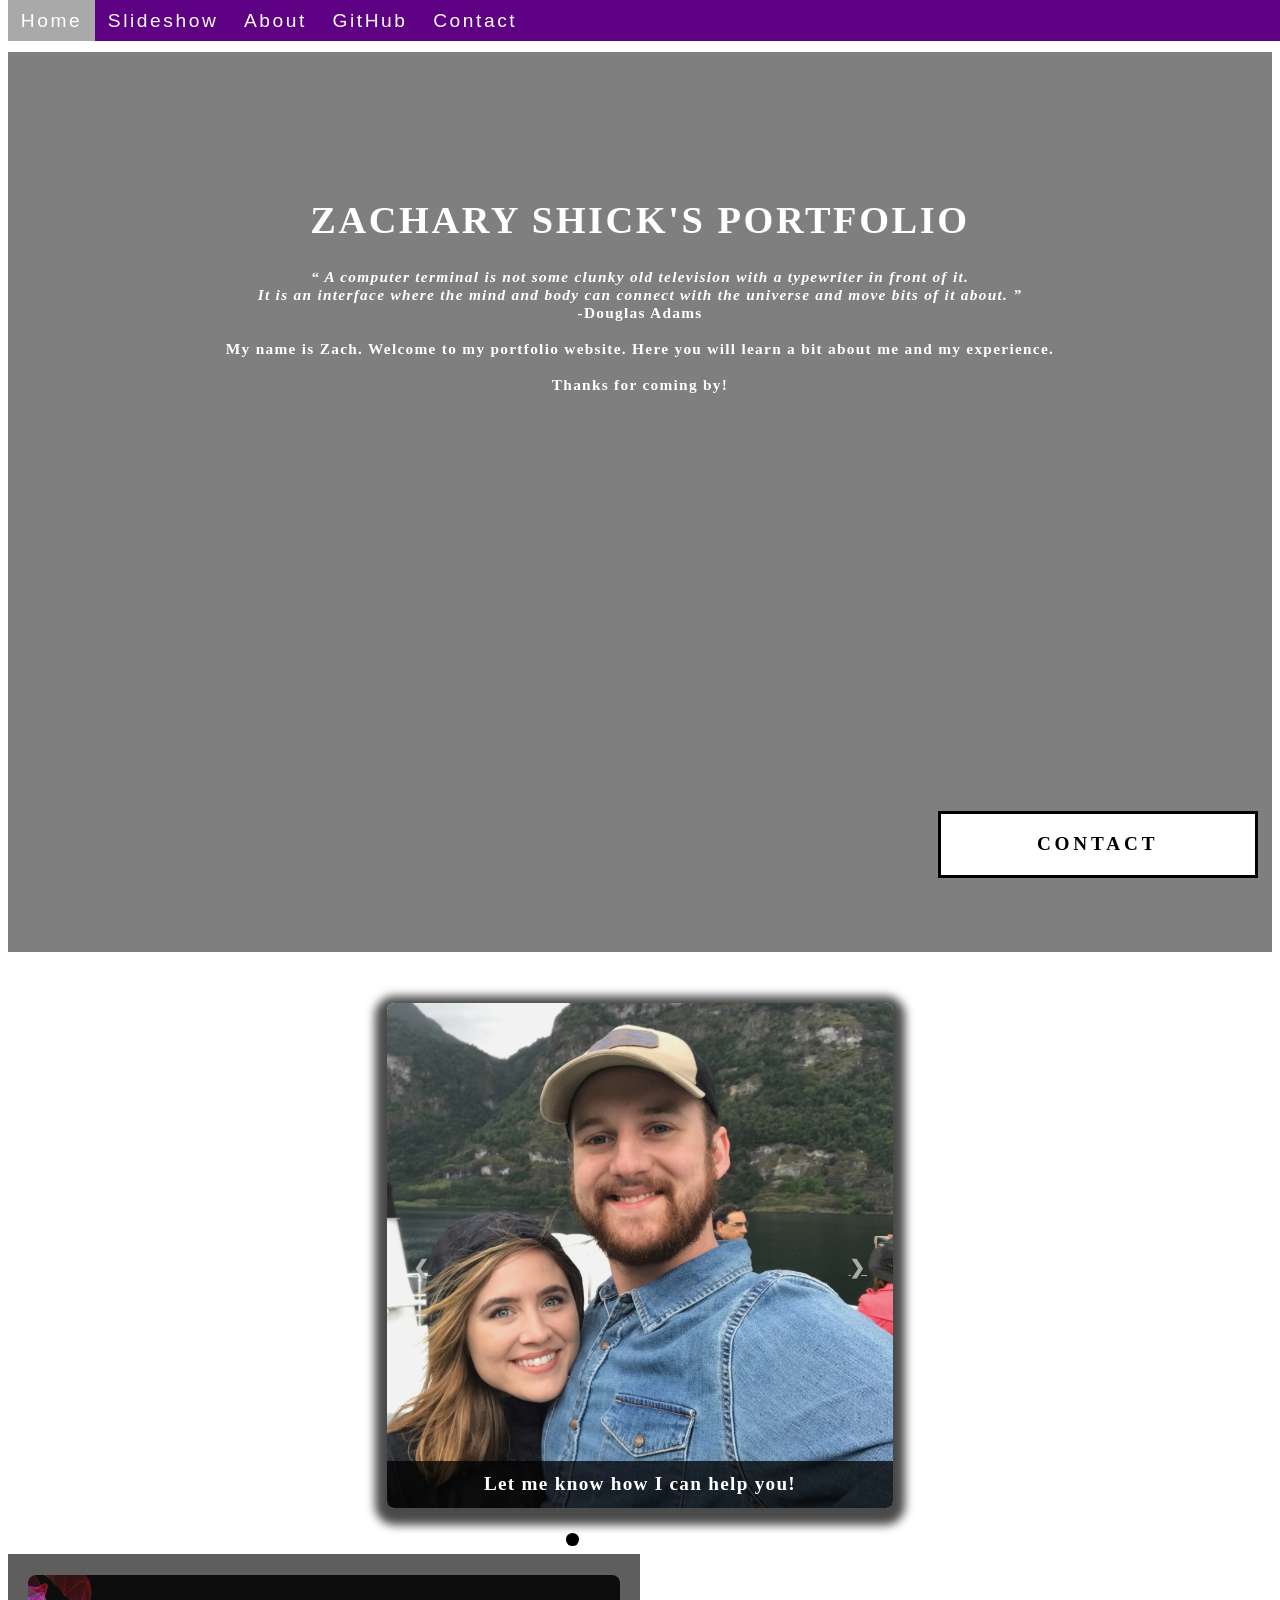
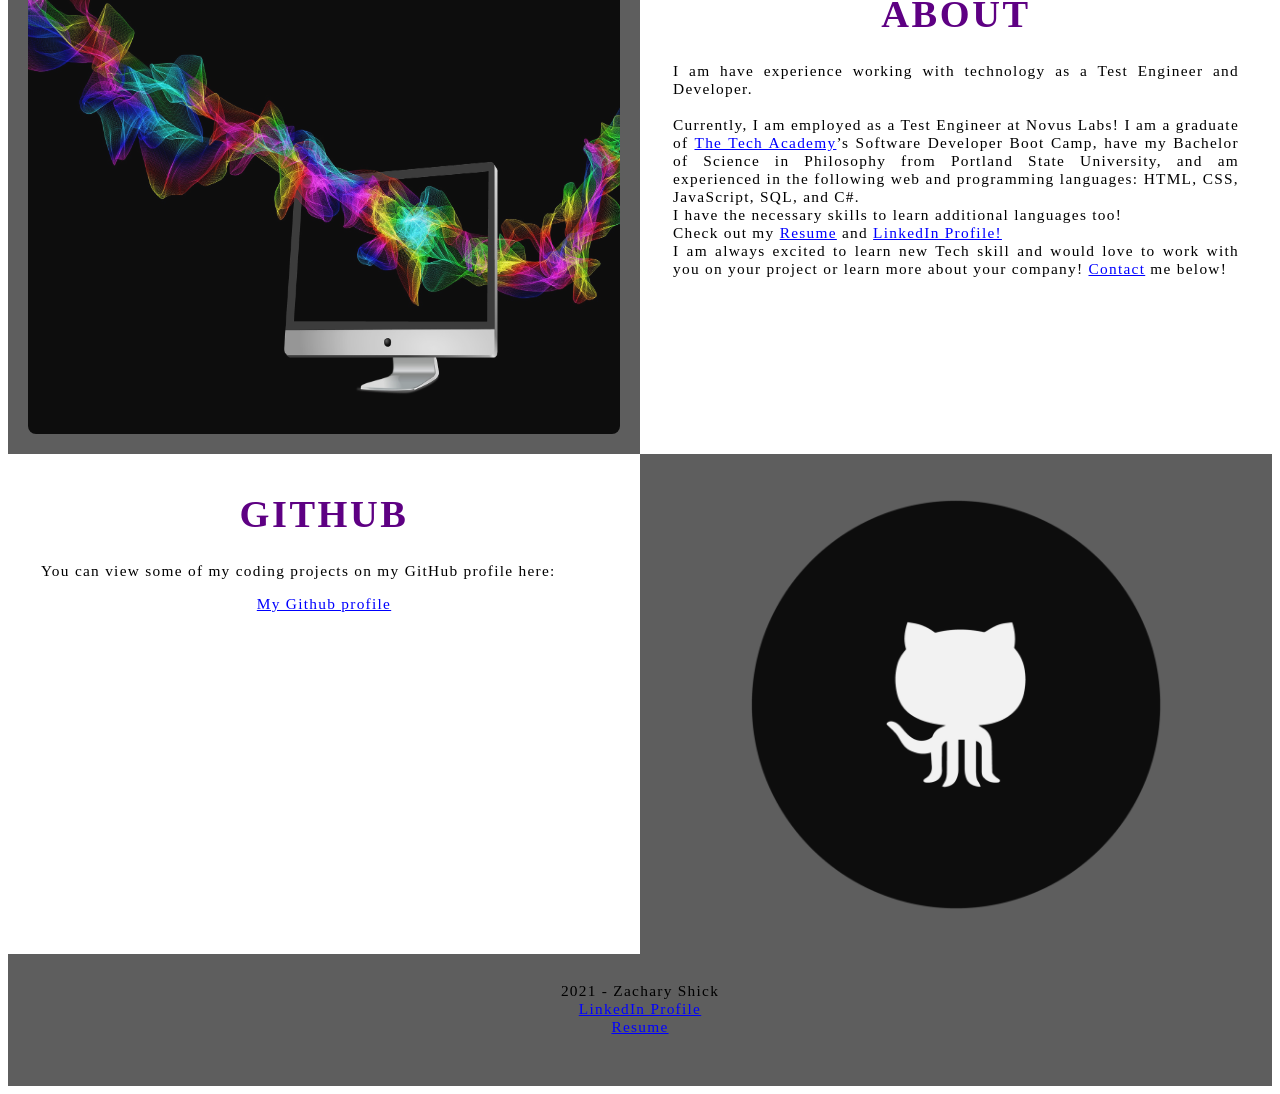
==== commit 331ff18e: "asdf" ====
--- a/index.html
+++ b/index.html
@@ -121,9 +121,9 @@
         <div class="Column_1">
             <h1>About</h1>
             <p>
-                I am have experience working with technology as a developer, tester, and user.
+                I am have experience working with technology as a Test Engineer and Developer.
                 <br>
-                <br>I am a graduate of <a href="https://www.learncodinganywhere.com" target="_blank">The Tech Academy</a>’s Software Developer Boot Camp, have my Bachelor of Science in Philosophy from Portland State University, and am experienced in the
+                <br>Currently, I am employed as a Test Engineer at Novus Labs! I am a graduate of <a href="https://www.learncodinganywhere.com" target="_blank">The Tech Academy</a>’s Software Developer Boot Camp, have my Bachelor of Science in Philosophy from Portland State University, and am experienced in the
                 following web and programming languages: HTML, CSS, JavaScript, SQL, and C#.
                 <br>I have the necessary skills to learn additional languages too!
                 <br>Check out my <a href="https://docs.google.com/document/d/1yM0ZpmgmyjY1hBUW5Nkf9QxMHcOSGjGM/edit?usp=sharing&ouid=112478727631983519385&rtpof=true&sd=true" target="_blank">Resume</a> and <a href="https://www.linkedin.com/in/zdshick/" target="_blank">LinkedIn Profile!</a>
